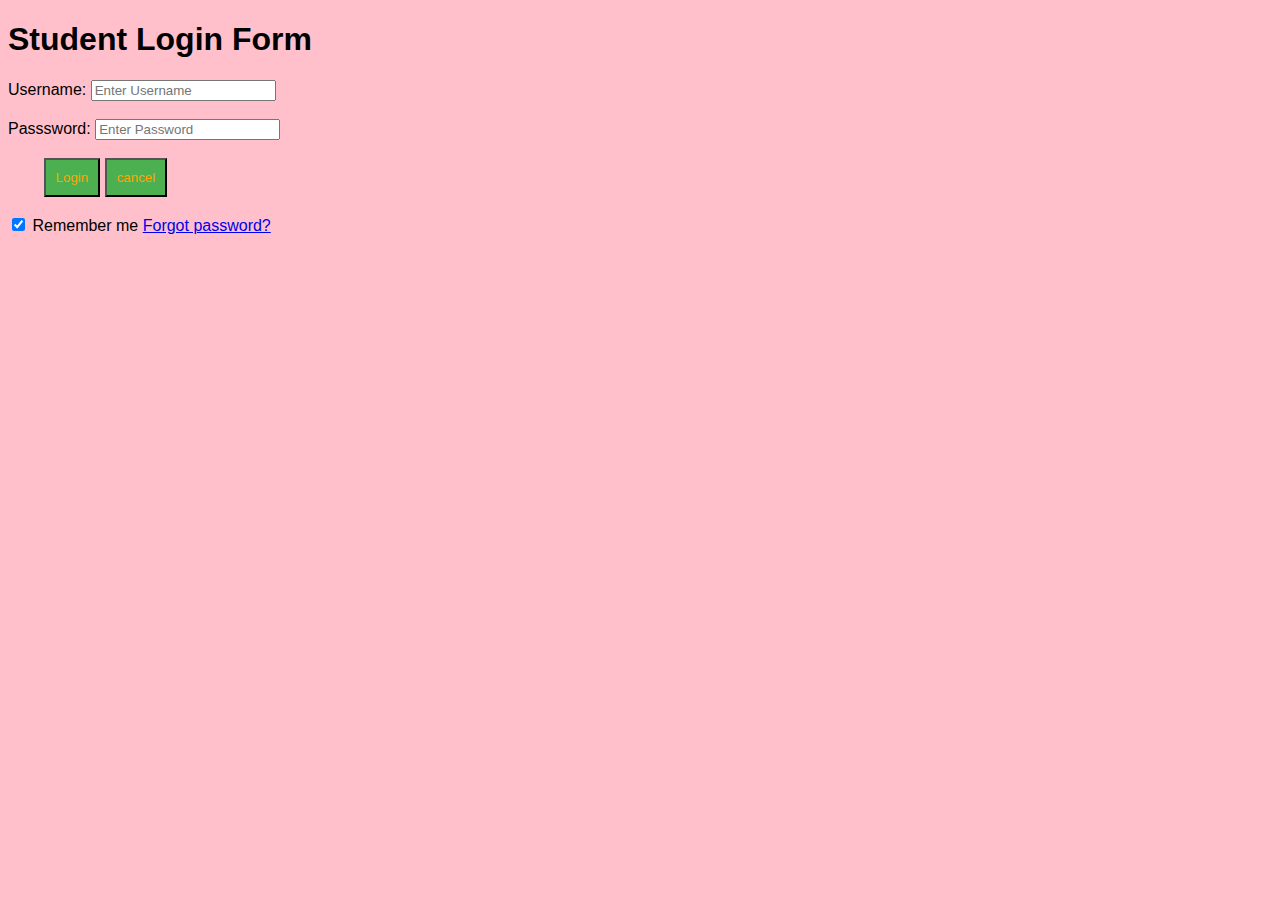
==== index.html @ 7dac8be1 "Add files via upload" ====
<!DOCTYPE html>
<html>

<head>
<style>
Body {
font-family:calibri,Arial, Helvetica, sans-serif;
background-color:pink
}
button{
background-color: #4CAF50;
width:auto;
color:orange;
padding:10px;
margin:10px 10px
cursor : pointer;
position :relative;
} 










</style>
   
    <meta name="viewport" content="width = device-width, initial scale=1">
    <title>Login Page</title>
    <link rel="stylesheet" type="text/css" href="style.css">
</head>

<body>
    <h1> Student Login Form</h1>
    <form action="login.php" method="post">
        <div class="container">
            <label>Username:</label>
            <input type="text" placeholder="Enter Username" name="uname" required>
            <br /><br />
            <label>Passsword:</label>
            <input type="password" placeholder="Enter Password" name="pwd" required>
            <br /><br />
            &nbsp; &nbsp; &nbsp; &nbsp;
            <button type="submit">Login</button>
            <button type="reset" class="cancelbtn">cancel</button>
            <br /><br />
            <input type="checkbox" checked="checked"> Remember me
            <a href="#">Forgot password?</a>
        </div>
    </form>
</body>

</html>
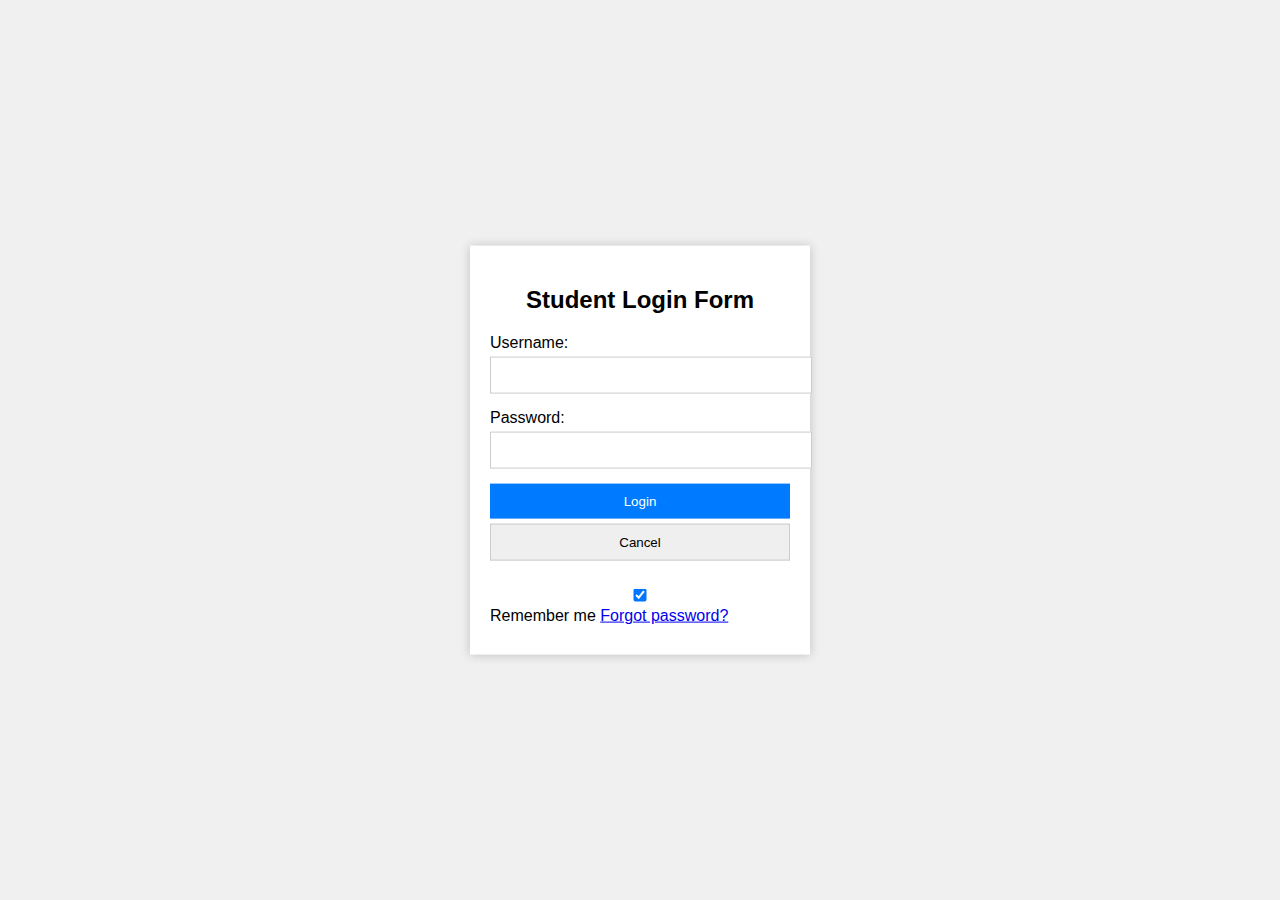
==== commit 8a71617b: "Update index.html" ====
--- a/index.html
+++ b/index.html
@@ -1,56 +1,76 @@
 <!DOCTYPE html>
 <html>
+<head>
+    <title>Login Page</title>
+    <style>
+        body {
+            margin: 0;
+            padding: 0;
+            font-family: Arial, sans-serif;
+            background-color: #f0f0f0;
+        }
 
-<head>
-<style>
-Body {
-font-family:calibri,Arial, Helvetica, sans-serif;
-background-color:pink
-}
-button{
-background-color: #4CAF50;
-width:auto;
-color:orange;
-padding:10px;
-margin:10px 10px
-cursor : pointer;
-position :relative;
-} 
+        .login-container {
+            position: absolute;
+            top: 50%;
+            left: 50%;
+            transform: translate(-50%, -50%);
+            background-color: #fff;
+            width: 300px;
+            padding: 20px;
+            box-shadow: 0 0 10px rgba(0, 0, 0, 0.2);
+        }
 
+        h2 {
+            text-align: center;
+        }
 
+        .input-group {
+            margin: 10px 0;
+        }
 
+        .input-group label {
+            display: block;
+        }
 
+        .input-group input {
+            width: 100%;
+            padding: 10px;
+            margin: 5px 0;
+            border: 1px solid #ccc;
+        }
 
+        .input-group button {
+            width: 100%;
+            padding: 10px;
+            background-color: #007BFF;
+            border: none;
+            color: #fff;
+            cursor: pointer;
+        }
 
-
-
-
-
-</style>
-   
-    <meta name="viewport" content="width = device-width, initial scale=1">
-    <title>Login Page</title>
-    <link rel="stylesheet" type="text/css" href="style.css">
+    </style>
 </head>
-
 <body>
-    <h1> Student Login Form</h1>
-    <form action="login.php" method="post">
-        <div class="container">
-            <label>Username:</label>
-            <input type="text" placeholder="Enter Username" name="uname" required>
-            <br /><br />
-            <label>Passsword:</label>
-            <input type="password" placeholder="Enter Password" name="pwd" required>
-            <br /><br />
-            &nbsp; &nbsp; &nbsp; &nbsp;
-            <button type="submit">Login</button>
-            <button type="reset" class="cancelbtn">cancel</button>
-            <br /><br />
+    <form>
+        <form action="login.php" method="post">
+    <div class="login-container">
+        <h2>Student Login Form</h2>
+        <div class="input-group">
+            <label for="username">Username:</label>
+            <input type="text" id="username" required>
+        </div>
+        <div class="input-group">
+            <label for="password">Password:</label>
+            <input type="password" id="password" required>
+        </div>
+        <div class="input-group">
+            <button>Login</button>
+            <input type="reset" value="Cancel"/>
+            <br/><br/>
             <input type="checkbox" checked="checked"> Remember me
             <a href="#">Forgot password?</a>
-        </div>
-    </form>
+    </div>
+</form>
 </body>
-
-</html>+</html>
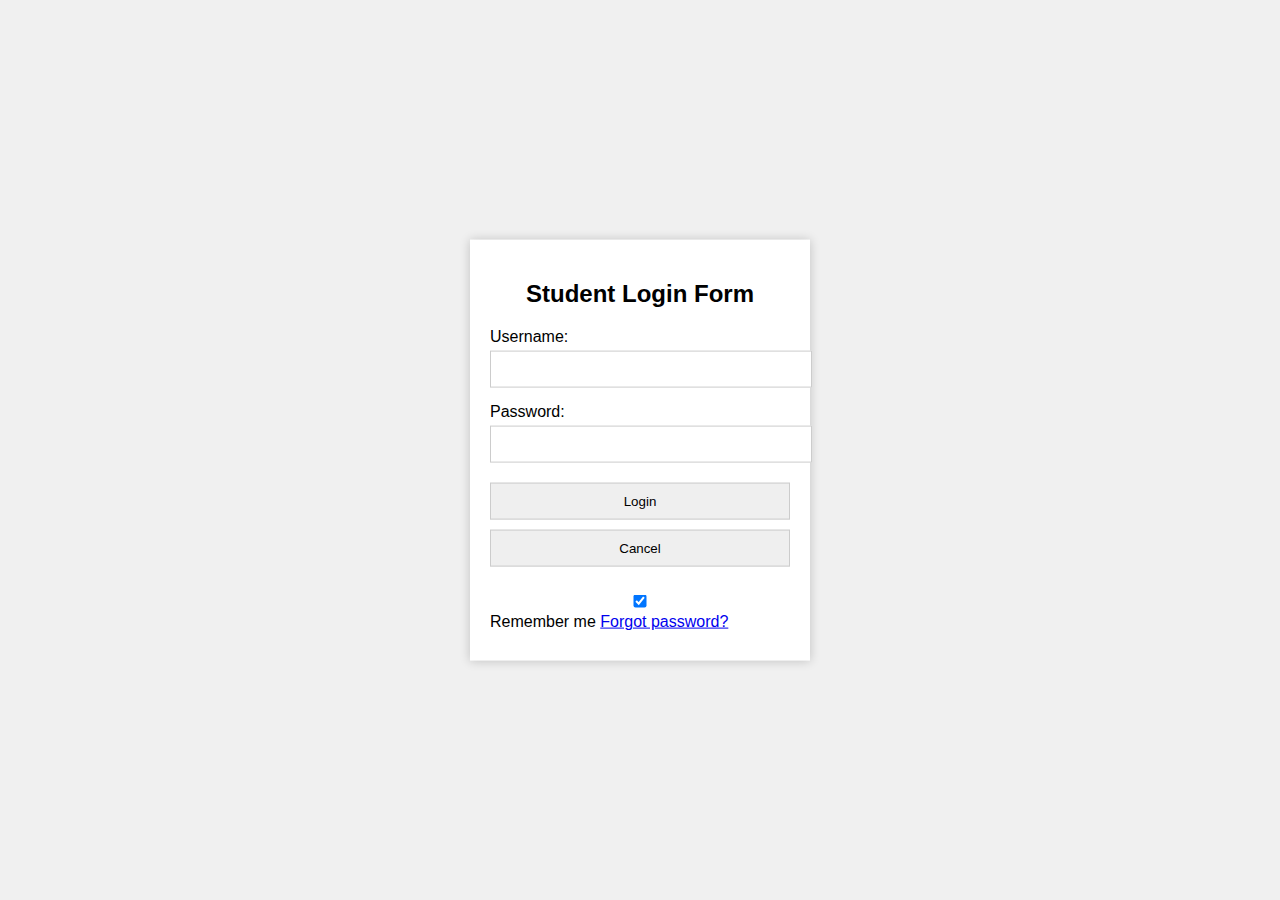
==== commit a41ba221: "updated" ====
--- a/index.html
+++ b/index.html
@@ -65,7 +65,7 @@
             <input type="password" id="password" required>
         </div>
         <div class="input-group">
-            <button>Login</button>
+            <input type="submit" value="Login">
             <input type="reset" value="Cancel"/>
             <br/><br/>
             <input type="checkbox" checked="checked"> Remember me
